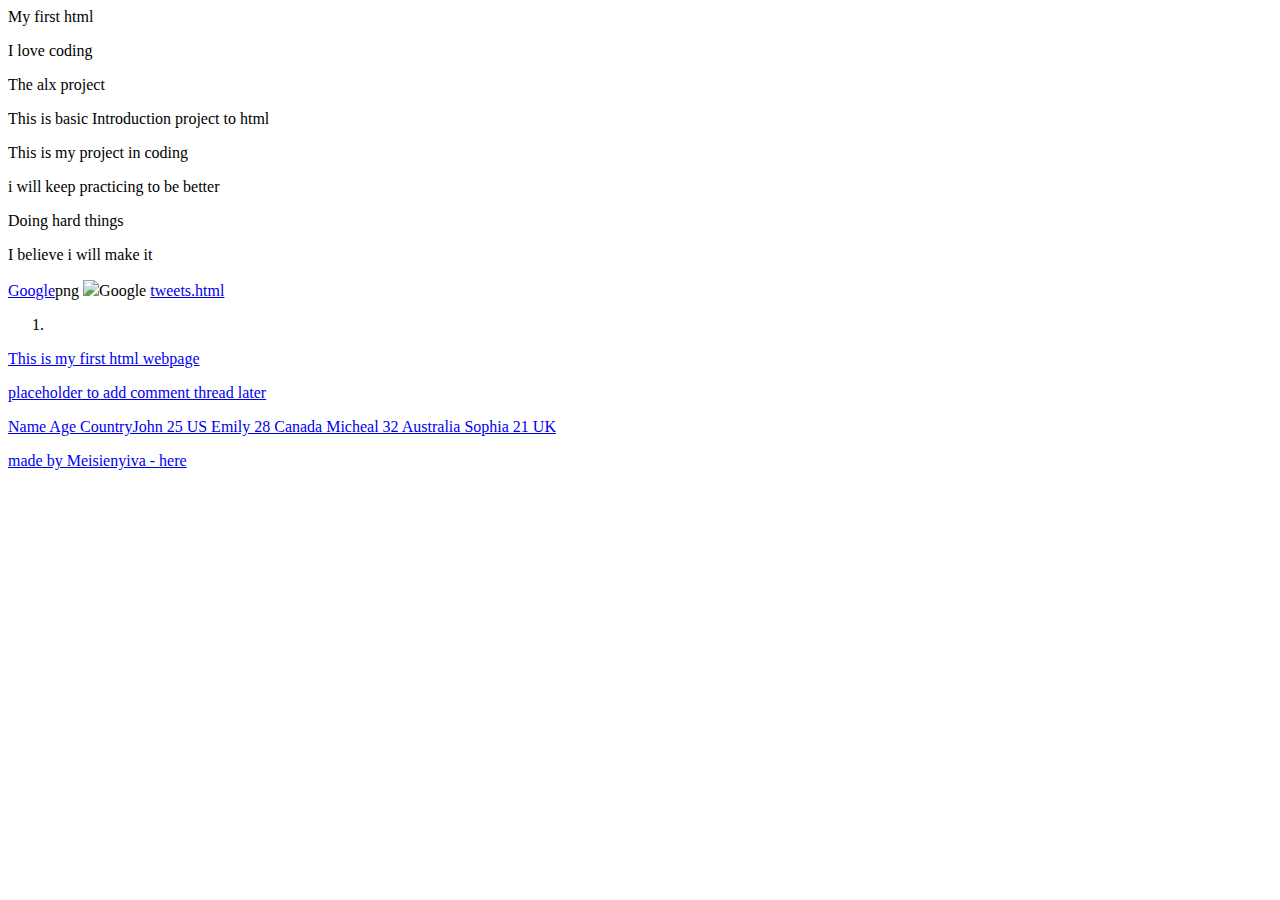
==== index.html @ b267d722 "Add files via upload" ====
</DOCTYPE html>
</DOCTYPE html>
<html>
<head>
     <meta charset="utf-8" />
     <title>The html </title>
  </head>
  <body>
  </h1>My first html </h1>
    <p>I love coding </p>
  </h2>The alx project</h1>
    <p>This is basic Introduction project to html</p>
   </h3>This is my project in coding </h3>
       <p>i will keep practicing to be better</p>
   </h4>Doing hard things </h4>
       <p>I believe i will make it </p>
   <a href="https://www.holbertonschool.com/holberton-logo.png">Google</a>png
   <img src="https://www.holbertonschool.com/holberton-logo.png">Google</a>
   <a href="https://twitter.com/Meisienyiva/status/1671776542890901504?ref_src=twsrc%5Etfw">tweets.html</a>
   <header>
     <ol>
       <li>
         <a href="https://twitter.com/Meisienyiva/status/1671776542890901504?ref_src=twsrc%5Etfw"</a>
      </ol>    
     </li>
    </header>
  <main>
   <article >
     <p>This is my first html webpage</p>
    </article>
    </main>
  <aside>
        <p>placeholder to add comment thread later</p>
       </aside>
    <article>
      <table>
        <thead>Name Age Country</thead>
        <tbody>John 25 US
               Emily 28 Canada
               Micheal 32 Australia
               Sophia 21 UK
           </tbody>
          </thead>
        </table>
       </article>   
    </main>
  <footer>
    <p>made by Meisienyiva - <a href="https://twitter.com/Meisienyiva/status/1671776542890901504?ref_src=twsrc%5Etfw"target="_blank">here</a>
   </footer>
  </body>
 </html>
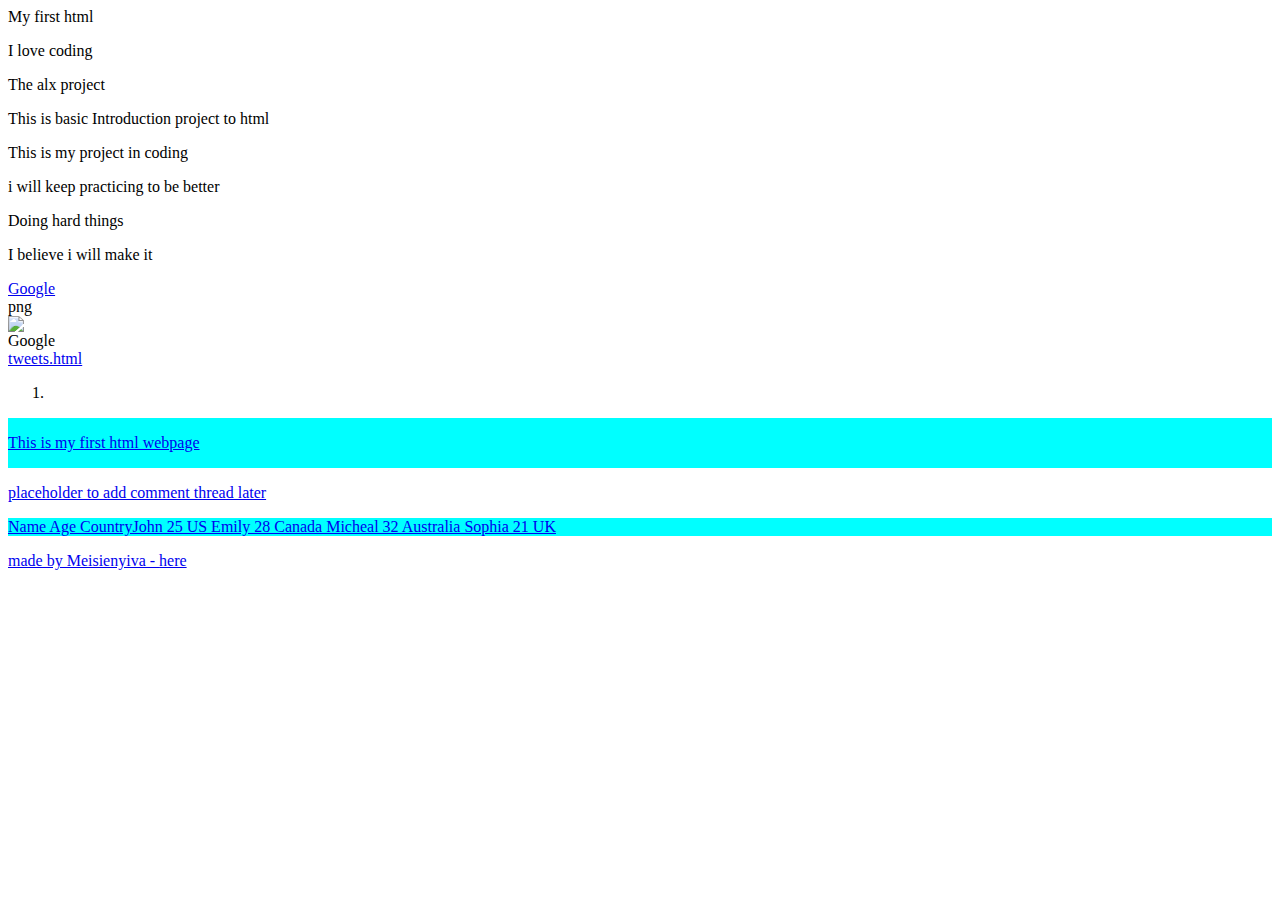
==== commit 4f3c4956: "update index.html" ====
--- a/index.html
+++ b/index.html
@@ -2,10 +2,12 @@
 </DOCTYPE html>
 <html>
 <head>
+<link href="base.css" rel="stylesheet">
+<link href="styles.css" rel="stylesheet">
      <meta charset="utf-8" />
-     <title>The html </title>
+     <title>The Css test </title>
   </head>
-  <body>
+  <body class="works-on-smartphone">
   </h1>My first html </h1>
     <p>I love coding </p>
   </h2>The alx project</h1>
--- a/base.css
+++ b/base.css
@@ -0,0 +1,3 @@
+h1 {
+	color: blue;
+}--- a/styles.css
+++ b/styles.css
@@ -0,0 +1,29 @@
+body{
+    display: flex;
+    flex-direction: column;
+}
+main{
+    display: flex;
+    flex-direction: row;
+    flex: auto;
+}
+article{
+    background-color: aqua;
+    flex: 2;
+    overflow-y: auto;
+}
+.aritcle{
+    display: flex;
+    flex-direction: row;
+}
+.article-header{
+    background-blue: 🔵;
+}
+article img{
+    border-radius: 50px;
+}
+aside{
+    display: flex;
+    flex: 1;
+    overflow-y: auto;
+}